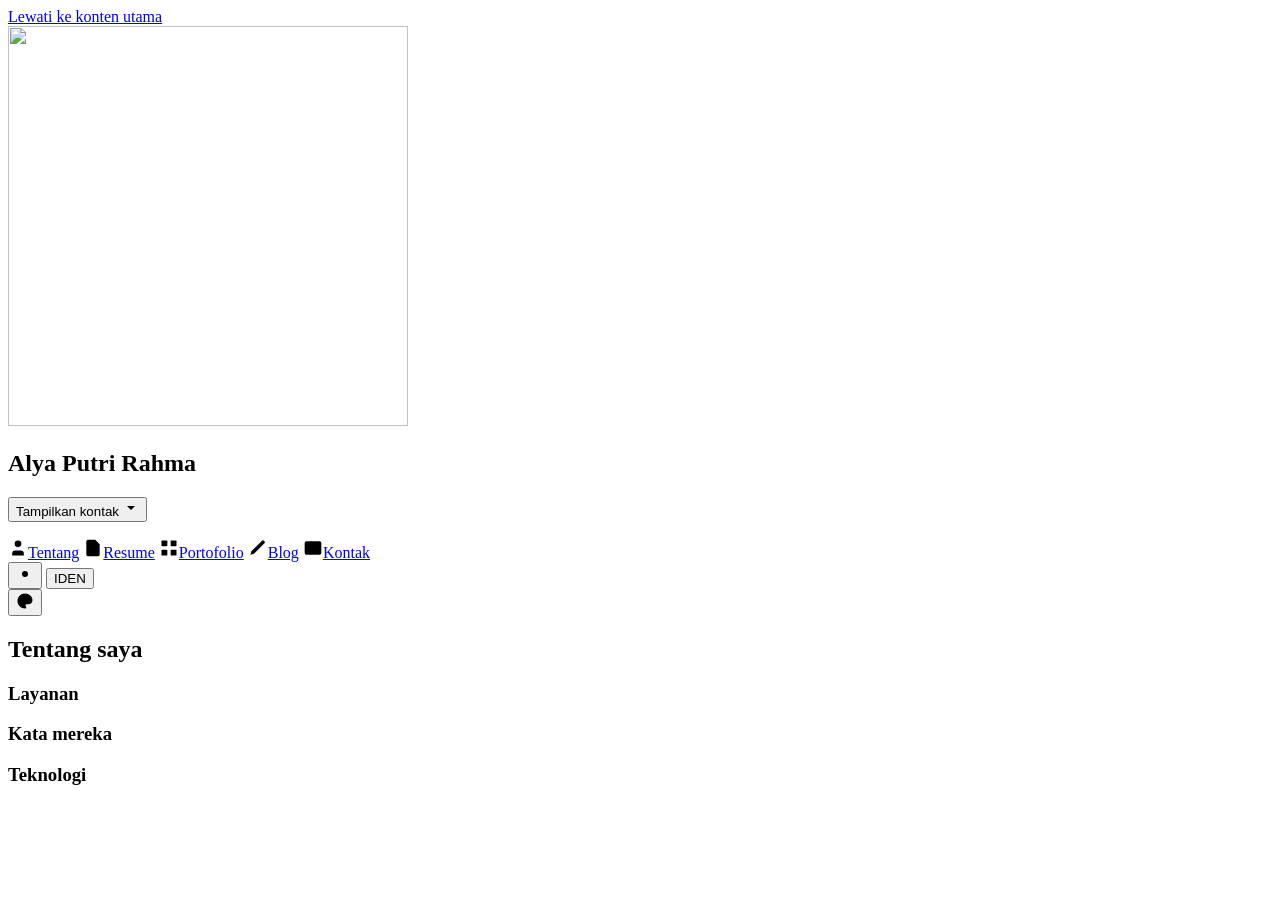
==== Folders/index.html @ 5aec0eaf "Rename index.html to Folders/index.html" ====
<!DOCTYPE html>
<html lang="id" data-theme="dark" data-accent="iris">
<head>
  <meta charset="utf-8">
  <meta name="viewport" content="width=device-width, initial-scale=1">
  <title>Alya Putri Rahma — Pengembang Full-stack &amp; Desainer UI/UX</title>
  <meta name="description" content="Portofolio Alya Putri Rahma: proyek web, aplikasi mobile, desain UI/UX, dan tulisan seputar pengembangan perangkat lunak.">
  <meta name="theme-color" content="#0D0F15">
  <meta property="og:type" content="website">
  <meta property="og:title" content="Alya Putri Rahma — Pengembang Full-stack &amp; Desainer UI/UX">
  <meta property="og:description" content="Portofolio proyek web, aplikasi mobile, dan desain UI/UX.">
  <link rel="icon" href="assets/favicon.png" type="image/png">
  <link rel="apple-touch-icon" href="assets/apple-touch-icon.png">

  <!-- Font (opsional, ada cadangan font sistem bila offline) -->
  <link rel="preconnect" href="https://fonts.googleapis.com">
  <link rel="preconnect" href="https://fonts.gstatic.com" crossorigin>
  <link href="https://fonts.googleapis.com/css2?family=Bricolage+Grotesque:opsz,wght@12..96,500;12..96,700&family=Plus+Jakarta+Sans:wght@400;500;600;700&display=swap" rel="stylesheet">

  <link rel="stylesheet" href="css/style.css">

  <!-- Terapkan tema tersimpan sebelum halaman digambar, supaya tidak berkedip -->
  <script>
    (function () {
      var d = document.documentElement;
      d.classList.add('js');
      try {
        var th = localStorage.getItem('theme');
        var ac = localStorage.getItem('accent');
        if (th === 'light' || th === 'dark') d.setAttribute('data-theme', th);
        else if (window.matchMedia && matchMedia('(prefers-color-scheme: light)').matches) d.setAttribute('data-theme', 'light');
        if (['iris', 'mint', 'amber', 'rose'].indexOf(ac) > -1) d.setAttribute('data-accent', ac);
      } catch (e) {}
    })();
  </script>
</head>
<body>

<!-- Sprite ikon (gaya garis, tanpa dependensi luar) -->
<svg width="0" height="0" style="position:absolute" aria-hidden="true" focusable="false">
  <symbol id="i-mail" viewBox="0 0 24 24"><rect width="20" height="16" x="2" y="4" rx="2"/><path d="m22 7-8.97 5.7a1.94 1.94 0 0 1-2.06 0L2 7"/></symbol>
  <symbol id="i-phone" viewBox="0 0 24 24"><path d="M22 16.92v3a2 2 0 0 1-2.18 2 19.79 19.79 0 0 1-8.63-3.07 19.5 19.5 0 0 1-6-6 19.79 19.79 0 0 1-3.07-8.67A2 2 0 0 1 4.11 2h3a2 2 0 0 1 2 1.72 12.84 12.84 0 0 0 .7 2.81 2 2 0 0 1-.45 2.11L8.09 9.91a16 16 0 0 0 6 6l1.27-1.27a2 2 0 0 1 2.11-.45 12.84 12.84 0 0 0 2.81.7A2 2 0 0 1 22 16.92z"/></symbol>
  <symbol id="i-map-pin" viewBox="0 0 24 24"><path d="M20 10c0 6-8 12-8 12s-8-6-8-12a8 8 0 0 1 16 0Z"/><circle cx="12" cy="10" r="3"/></symbol>
  <symbol id="i-calendar" viewBox="0 0 24 24"><rect width="18" height="18" x="3" y="4" rx="2"/><path d="M16 2v4M8 2v4M3 10h18"/></symbol>
  <symbol id="i-github" viewBox="0 0 24 24"><path d="M15 22v-4a4.8 4.8 0 0 0-1-3.5c3 0 6-2 6-5.5.08-1.25-.27-2.48-1-3.5.28-1.15.28-2.35 0-3.5 0 0-1 0-3 1.5-2.64-.5-5.36-.5-8 0C6 2 5 2 5 2c-.3 1.15-.3 2.35 0 3.5A5.403 5.403 0 0 0 4 9c0 3.5 3 5.5 6 5.5-.39.49-.68 1.05-.85 1.65-.17.6-.22 1.23-.15 1.85v4"/><path d="M9 18c-4.51 2-5-2-7-2"/></symbol>
  <symbol id="i-linkedin" viewBox="0 0 24 24"><path d="M16 8a6 6 0 0 1 6 6v7h-4v-7a2 2 0 0 0-2-2 2 2 0 0 0-2 2v7h-4v-7a6 6 0 0 1 6-6z"/><rect width="4" height="12" x="2" y="9"/><circle cx="4" cy="4" r="2"/></symbol>
  <symbol id="i-instagram" viewBox="0 0 24 24"><rect width="20" height="20" x="2" y="2" rx="5" ry="5"/><path d="M16 11.37A4 4 0 1 1 12.63 8 4 4 0 0 1 16 11.37z"/><path d="M17.5 6.5h.01"/></symbol>
  <symbol id="i-globe" viewBox="0 0 24 24"><circle cx="12" cy="12" r="10"/><path d="M2 12h20"/><path d="M12 2a15.3 15.3 0 0 1 4 10 15.3 15.3 0 0 1-4 10 15.3 15.3 0 0 1-4-10 15.3 15.3 0 0 1 4-10z"/></symbol>
  <symbol id="i-sun" viewBox="0 0 24 24"><circle cx="12" cy="12" r="4"/><path d="M12 2v2M12 20v2M4.93 4.93l1.41 1.41M17.66 17.66l1.41 1.41M2 12h2M20 12h2M6.34 17.66l-1.41 1.41M19.07 4.93l-1.41 1.41"/></symbol>
  <symbol id="i-moon" viewBox="0 0 24 24"><path d="M12 3a6 6 0 0 0 9 9 9 9 0 1 1-9-9Z"/></symbol>
  <symbol id="i-palette" viewBox="0 0 24 24"><circle cx="13.5" cy="6.5" r=".5"/><circle cx="17.5" cy="10.5" r=".5"/><circle cx="8.5" cy="7.5" r=".5"/><circle cx="6.5" cy="12.5" r=".5"/><path d="M12 2C6.5 2 2 6.5 2 12s4.5 10 10 10c.926 0 1.648-.746 1.648-1.688 0-.437-.18-.835-.437-1.125-.29-.289-.438-.652-.438-1.125a1.64 1.64 0 0 1 1.668-1.668h1.996c3.051 0 5.555-2.503 5.555-5.554C21.965 6.012 17.461 2 12 2z"/></symbol>
  <symbol id="i-chevron-down" viewBox="0 0 24 24"><path d="m6 9 6 6 6-6"/></symbol>
  <symbol id="i-x" viewBox="0 0 24 24"><path d="M18 6 6 18M6 6l12 12"/></symbol>
  <symbol id="i-check" viewBox="0 0 24 24"><path d="M20 6 9 17l-5-5"/></symbol>
  <symbol id="i-search" viewBox="0 0 24 24"><circle cx="11" cy="11" r="8"/><path d="m21 21-4.3-4.3"/></symbol>
  <symbol id="i-send" viewBox="0 0 24 24"><path d="m22 2-7 20-4-9-9-4Z"/><path d="M22 2 11 13"/></symbol>
  <symbol id="i-copy" viewBox="0 0 24 24"><rect width="14" height="14" x="8" y="8" rx="2" ry="2"/><path d="M4 16c-1.1 0-2-.9-2-2V4c0-1.1.9-2 2-2h10c1.1 0 2 .9 2 2"/></symbol>
  <symbol id="i-printer" viewBox="0 0 24 24"><path d="M6 9V2h12v7"/><path d="M6 18H4a2 2 0 0 1-2-2v-5a2 2 0 0 1 2-2h16a2 2 0 0 1 2 2v5a2 2 0 0 1-2 2h-2"/><rect width="12" height="8" x="6" y="14"/></symbol>
  <symbol id="i-external" viewBox="0 0 24 24"><path d="M15 3h6v6"/><path d="M10 14 21 3"/><path d="M18 13v6a2 2 0 0 1-2 2H5a2 2 0 0 1-2-2V8a2 2 0 0 1 2-2h6"/></symbol>
  <symbol id="i-clock" viewBox="0 0 24 24"><circle cx="12" cy="12" r="10"/><path d="M12 6v6l4 2"/></symbol>
  <symbol id="i-message" viewBox="0 0 24 24"><path d="M7.9 20A9 9 0 1 0 4 16.1L2 22Z"/></symbol>
  <symbol id="i-code" viewBox="0 0 24 24"><path d="m16 18 6-6-6-6"/><path d="m8 6-6 6 6 6"/></symbol>
  <symbol id="i-smartphone" viewBox="0 0 24 24"><rect width="14" height="20" x="5" y="2" rx="2" ry="2"/><path d="M12 18h.01"/></symbol>
  <symbol id="i-layers" viewBox="0 0 24 24"><path d="m12.83 2.18a2 2 0 0 0-1.66 0L2.6 6.08a1 1 0 0 0 0 1.83l8.58 3.91a2 2 0 0 0 1.66 0l8.58-3.9a1 1 0 0 0 0-1.83Z"/><path d="m22 17.65-9.17 4.16a2 2 0 0 1-1.66 0L2 17.65"/><path d="m22 12.65-9.17 4.16a2 2 0 0 1-1.66 0L2 12.65"/></symbol>
  <symbol id="i-server" viewBox="0 0 24 24"><rect width="20" height="8" x="2" y="2" rx="2" ry="2"/><rect width="20" height="8" x="2" y="14" rx="2" ry="2"/><path d="M6 6h.01M6 18h.01"/></symbol>
  <symbol id="i-book" viewBox="0 0 24 24"><path d="M2 3h6a4 4 0 0 1 4 4v14a3 3 0 0 0-3-3H2z"/><path d="M22 3h-6a4 4 0 0 0-4 4v14a3 3 0 0 1 3-3h7z"/></symbol>
  <symbol id="i-briefcase" viewBox="0 0 24 24"><rect width="20" height="14" x="2" y="7" rx="2" ry="2"/><path d="M16 21V5a2 2 0 0 0-2-2h-4a2 2 0 0 0-2 2v16"/></symbol>
  <symbol id="i-bolt" viewBox="0 0 24 24"><path d="M13 2 3 14h9l-1 8 10-12h-9z"/></symbol>
  <symbol id="i-user" viewBox="0 0 24 24"><path d="M19 21v-2a4 4 0 0 0-4-4H9a4 4 0 0 0-4 4v2"/><circle cx="12" cy="7" r="4"/></symbol>
  <symbol id="i-file" viewBox="0 0 24 24"><path d="M14.5 2H6a2 2 0 0 0-2 2v16a2 2 0 0 0 2 2h12a2 2 0 0 0 2-2V7.5L14.5 2z"/><path d="M14 2v6h6M16 13H8M16 17H8M10 9H8"/></symbol>
  <symbol id="i-grid" viewBox="0 0 24 24"><rect width="7" height="7" x="3" y="3" rx="1"/><rect width="7" height="7" x="14" y="3" rx="1"/><rect width="7" height="7" x="14" y="14" rx="1"/><rect width="7" height="7" x="3" y="14" rx="1"/></symbol>
  <symbol id="i-pen" viewBox="0 0 24 24"><path d="M12 20h9"/><path d="M16.5 3.5a2.121 2.121 0 0 1 3 3L7 19l-4 1 1-4Z"/></symbol>
</svg>

<a class="skip" href="#main" data-i18n="skip">Lewati ke konten utama</a>

<div class="shell">

  <!-- ================= SIDEBAR ================= -->
  <aside class="sidebar" id="sidebar">
    <div class="sidebar__top">
      <div class="avatar" aria-hidden="true">
        <span class="avatar__ring"></span>
        <img id="s-avatar" src="assets/img/avatar.png" alt="" width="400" height="400">
      </div>
      <div class="sidebar__id">
        <h1 class="name" id="s-name">Alya Putri Rahma</h1>
        <p class="role">
          <span class="sr-only" id="s-roles-sr"></span>
          <span id="typed" aria-hidden="true"></span><span class="caret" aria-hidden="true"></span>
        </p>
      </div>
      <button class="sidebar__toggle" id="sidebar-toggle" type="button" aria-expanded="false" aria-controls="sidebar-more">
        <span id="sidebar-toggle-label" data-i18n="sidebar.show">Tampilkan kontak</span>
        <svg class="i" width="16" height="16" aria-hidden="true"><use href="#i-chevron-down"/></svg>
      </button>
    </div>

    <div class="sidebar__more" id="sidebar-more">
      <p class="status"><span class="status__dot" aria-hidden="true"></span><span id="s-status"></span></p>
      <ul class="contacts" id="s-contacts"></ul>
      <ul class="socials" id="s-socials" data-i18n-aria="sidebar.social"></ul>
    </div>
  </aside>

  <!-- ================= MAIN ================= -->
  <div class="main">
    <header class="topbar">
      <nav class="nav" id="nav" data-i18n-aria="nav.label">
        <a href="#about"     data-nav="about"><svg class="i" width="20" height="20" aria-hidden="true"><use href="#i-user"/></svg><span data-i18n="nav.about">Tentang</span></a>
        <a href="#resume"    data-nav="resume"><svg class="i" width="20" height="20" aria-hidden="true"><use href="#i-file"/></svg><span data-i18n="nav.resume">Resume</span></a>
        <a href="#portfolio" data-nav="portfolio"><svg class="i" width="20" height="20" aria-hidden="true"><use href="#i-grid"/></svg><span data-i18n="nav.portfolio">Portofolio</span></a>
        <a href="#blog"      data-nav="blog"><svg class="i" width="20" height="20" aria-hidden="true"><use href="#i-pen"/></svg><span data-i18n="nav.blog">Blog</span></a>
        <a href="#contact"   data-nav="contact"><svg class="i" width="20" height="20" aria-hidden="true"><use href="#i-mail"/></svg><span data-i18n="nav.contact">Kontak</span></a>
      </nav>

      <div class="tools">
        <button class="tool" id="t-theme" type="button">
          <svg class="i" width="18" height="18" aria-hidden="true"><use id="t-theme-icon" href="#i-sun"/></svg>
        </button>
        <button class="tool tool--lang" id="t-lang" type="button">
          <span class="seg" data-lang="id">ID</span><span class="seg" data-lang="en">EN</span>
        </button>
        <div class="tool-wrap">
          <button class="tool" id="t-accent" type="button" aria-haspopup="true" aria-expanded="false" aria-controls="swatches">
            <svg class="i" width="18" height="18" aria-hidden="true"><use href="#i-palette"/></svg>
          </button>
          <div class="swatches" id="swatches" role="group" data-i18n-aria="tools.accentLabel" hidden>
            <button type="button" class="swatch" data-accent="iris"></button>
            <button type="button" class="swatch" data-accent="mint"></button>
            <button type="button" class="swatch" data-accent="amber"></button>
            <button type="button" class="swatch" data-accent="rose"></button>
          </div>
        </div>
      </div>
    </header>

    <main id="main" class="content">

      <!-- ===== ABOUT ===== -->
      <article class="page" id="page-about" data-page="about" aria-labelledby="h-about">
        <h2 class="page__title" id="h-about" tabindex="-1" data-i18n="about.title">Tentang saya</h2>
        <div class="prose" id="about-text"></div>
        <ul class="stats" id="about-stats"></ul>

        <section class="block" aria-labelledby="h-services">
          <h3 class="block__title" id="h-services" data-i18n="about.services">Layanan</h3>
          <ul class="services" id="about-services"></ul>
        </section>

        <section class="block" aria-labelledby="h-testi">
          <h3 class="block__title" id="h-testi" data-i18n="about.testimonials">Kata mereka</h3>
          <ul class="testi" id="about-testi"></ul>
        </section>

        <section class="block" aria-labelledby="h-stack">
          <h3 class="block__title" id="h-stack" data-i18n="about.stack">Teknologi</h3>
          <ul class="chips chips--static" id="about-stack"></ul>
        </section>
      </article>

      <!-- ===== RESUME ===== -->
      <article class="page" id="page-resume" data-page="resume" aria-labelledby="h-resume" hidden>
        <div class="page__head">
          <h2 class="page__title" id="h-resume" tabindex="-1" data-i18n="resume.title">Resume</h2>
          <button class="btn btn--ghost no-print" id="btn-print" type="button">
            <svg class="i" width="18" height="18" aria-hidden="true"><use href="#i-printer"/></svg>
            <span data-i18n="resume.print">Cetak atau simpan PDF</span>
          </button>
        </div>

        <div class="cols">
          <section class="block" aria-labelledby="h-exp">
            <h3 class="block__title block__title--icon" id="h-exp"><svg class="i" width="20" height="20" aria-hidden="true"><use href="#i-briefcase"/></svg><span data-i18n="resume.experience">Pengalaman</span></h3>
            <ol class="timeline" id="r-exp"></ol>
          </section>
          <section class="block" aria-labelledby="h-edu">
            <h3 class="block__title block__title--icon" id="h-edu"><svg class="i" width="20" height="20" aria-hidden="true"><use href="#i-book"/></svg><span data-i18n="resume.education">Pendidikan</span></h3>
            <ol class="timeline" id="r-edu"></ol>
          </section>
        </div>

        <section class="block" aria-labelledby="h-skills">
          <h3 class="block__title block__title--icon" id="h-skills"><svg class="i" width="20" height="20" aria-hidden="true"><use href="#i-bolt"/></svg><span data-i18n="resume.skills">Keahlian</span></h3>
          <ul class="skills" id="r-skills"></ul>
        </section>
      </article>

      <!-- ===== PORTFOLIO ===== -->
      <article class="page" id="page-portfolio" data-page="portfolio" aria-labelledby="h-portfolio" hidden>
        <h2 class="page__title" id="h-portfolio" tabindex="-1" data-i18n="portfolio.title">Portofolio</h2>
        <div class="toolbar">
          <div class="chips" id="p-chips" role="group" data-i18n-aria="portfolio.filter"></div>
          <label class="search">
            <span class="sr-only" data-i18n="portfolio.search">Cari proyek</span>
            <svg class="i" width="18" height="18" aria-hidden="true"><use href="#i-search"/></svg>
            <input type="search" id="p-search" autocomplete="off" data-i18n-placeholder="portfolio.searchPlaceholder">
          </label>
        </div>
        <ul class="grid" id="p-grid"></ul>
        <p class="empty" id="p-empty" hidden></p>
      </article>

      <!-- ===== BLOG ===== -->
      <article class="page" id="page-blog" data-page="blog" aria-labelledby="h-blog" hidden>
        <h2 class="page__title" id="h-blog" tabindex="-1" data-i18n="blog.title">Blog</h2>
        <div class="toolbar">
          <div class="chips" id="b-chips" role="group" data-i18n-aria="blog.filter"></div>
          <label class="search">
            <span class="sr-only" data-i18n="blog.search">Cari artikel</span>
            <svg class="i" width="18" height="18" aria-hidden="true"><use href="#i-search"/></svg>
            <input type="search" id="b-search" autocomplete="off" data-i18n-placeholder="blog.searchPlaceholder">
          </label>
        </div>
        <ul class="posts" id="b-list"></ul>
        <p class="empty" id="b-empty" hidden></p>
      </article>

      <!-- ===== CONTACT ===== -->
      <article class="page" id="page-contact" data-page="contact" aria-labelledby="h-contact" hidden>
        <h2 class="page__title" id="h-contact" tabindex="-1" data-i18n="contact.title">Kontak</h2>
        <p class="prose lead" data-i18n="contact.intro"></p>

        <div class="contact">
          <section class="contact__direct" aria-labelledby="h-direct">
            <h3 class="block__title" id="h-direct" data-i18n="contact.direct">Hubungi langsung</h3>
            <div class="mailbox">
              <svg class="i" width="20" height="20" aria-hidden="true"><use href="#i-mail"/></svg>
              <a id="c-email" href="#"></a>
              <button class="btn btn--small" id="c-copy" type="button">
                <svg class="i" width="16" height="16" aria-hidden="true"><use href="#i-copy"/></svg>
                <span data-i18n="contact.copy">Salin email</span>
              </button>
            </div>
            <a class="btn btn--wide" id="c-wa" href="#" target="_blank" rel="noopener">
              <svg class="i" width="18" height="18" aria-hidden="true"><use href="#i-message"/></svg>
              <span data-i18n="contact.whatsapp">Chat WhatsApp</span>
            </a>
            <p class="note"><svg class="i" width="16" height="16" aria-hidden="true"><use href="#i-clock"/></svg><span id="c-reply"></span></p>
          </section>

          <section class="contact__form" aria-labelledby="h-form">
            <h3 class="block__title" id="h-form" data-i18n="contact.form">Kirim pesan</h3>
            <form id="contact-form" novalidate>
              <div class="field">
                <label for="f-name" data-i18n="contact.name">Nama</label>
                <input id="f-name" name="name" type="text" autocomplete="name" aria-describedby="e-name">
                <p class="field__error" id="e-name" hidden></p>
              </div>
              <div class="field">
                <label for="f-email" data-i18n="contact.email">Email</label>
                <input id="f-email" name="email" type="email" autocomplete="email" aria-describedby="e-email">
                <p class="field__error" id="e-email" hidden></p>
              </div>
              <div class="field field--full">
                <label for="f-subject"><span data-i18n="contact.subject">Subjek</span> <span class="opt">(<span data-i18n="contact.optional">opsional</span>)</span></label>
                <input id="f-subject" name="subject" type="text">
              </div>
              <div class="field field--full">
                <label for="f-message" data-i18n="contact.message">Pesan</label>
                <textarea id="f-message" name="message" rows="5" aria-describedby="e-message"></textarea>
                <p class="field__error" id="e-message" hidden></p>
              </div>
              <div class="field--full">
                <button class="btn" id="f-submit" type="submit">
                  <svg class="i" width="18" height="18" aria-hidden="true"><use href="#i-send"/></svg>
                  <span data-i18n="contact.send">Kirim pesan</span>
                </button>
              </div>
            </form>
          </section>
        </div>
      </article>

      <footer class="footer"><p data-i18n="footer"></p></footer>
    </main>
  </div>
</div>

<!-- Modal detail (proyek, artikel, testimoni) -->
<dialog class="modal" id="modal" aria-labelledby="m-title">
  <div class="modal__panel">
    <button class="modal__close" id="modal-close" type="button" data-i18n-aria="modal.close">
      <svg class="i" width="20" height="20" aria-hidden="true"><use href="#i-x"/></svg>
    </button>
    <div id="modal-body"></div>
  </div>
</dialog>

<div class="toast" id="toast" role="status" aria-live="polite"></div>

<noscript><p class="noscript">Website ini membutuhkan JavaScript untuk menampilkan konten. / This website needs JavaScript.</p></noscript>

<script src="js/data.js"></script>
<script src="js/i18n.js"></script>
<script src="js/app.js"></script>
</body>
</html>
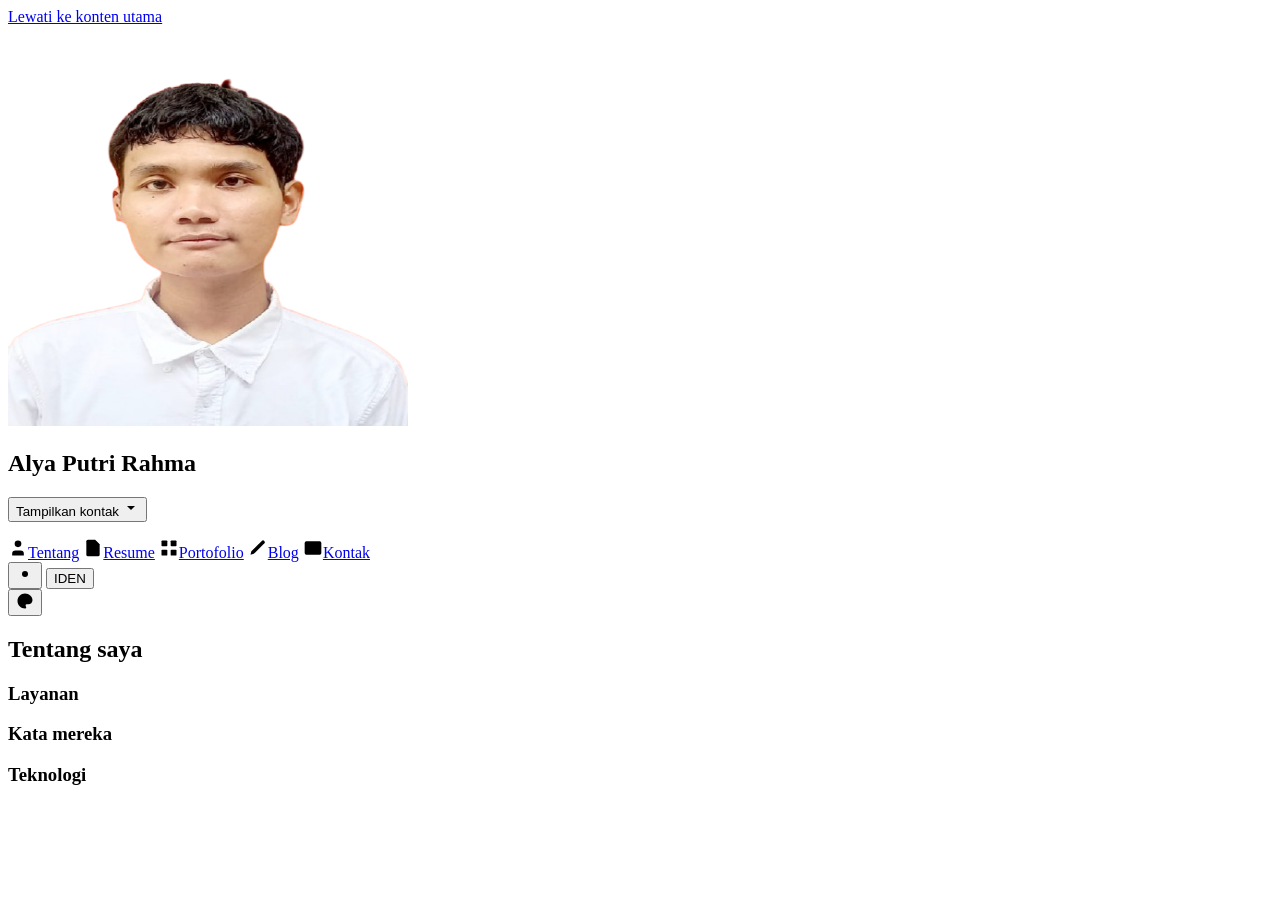
==== commit 57bffb59: "Update index.html" ====
--- a/Folders/index.html
+++ b/Folders/index.html
@@ -9,15 +9,15 @@
   <meta property="og:type" content="website">
   <meta property="og:title" content="Alya Putri Rahma — Pengembang Full-stack &amp; Desainer UI/UX">
   <meta property="og:description" content="Portofolio proyek web, aplikasi mobile, dan desain UI/UX.">
-  <link rel="icon" href="assets/favicon.png" type="image/png">
-  <link rel="apple-touch-icon" href="assets/apple-touch-icon.png">
+  <link rel="icon" href="Folders/assets/favicon.png" type="Folders/image/png">
+  <link rel="apple-touch-icon" href="Folders/assets/apple-touch-icon.png">
 
   <!-- Font (opsional, ada cadangan font sistem bila offline) -->
   <link rel="preconnect" href="https://fonts.googleapis.com">
   <link rel="preconnect" href="https://fonts.gstatic.com" crossorigin>
   <link href="https://fonts.googleapis.com/css2?family=Bricolage+Grotesque:opsz,wght@12..96,500;12..96,700&family=Plus+Jakarta+Sans:wght@400;500;600;700&display=swap" rel="stylesheet">
 
-  <link rel="stylesheet" href="css/style.css">
+  <link rel="stylesheet" href="Folders/css/style.css">
 
   <!-- Terapkan tema tersimpan sebelum halaman digambar, supaya tidak berkedip -->
   <script>
@@ -291,8 +291,8 @@
 
 <noscript><p class="noscript">Website ini membutuhkan JavaScript untuk menampilkan konten. / This website needs JavaScript.</p></noscript>
 
-<script src="js/data.js"></script>
-<script src="js/i18n.js"></script>
-<script src="js/app.js"></script>
+<script src="Folders/js/data.js"></script>
+<script src="Folders/js/i18n.js"></script>
+<script src="Folders/js/app.js"></script>
 </body>
 </html>
